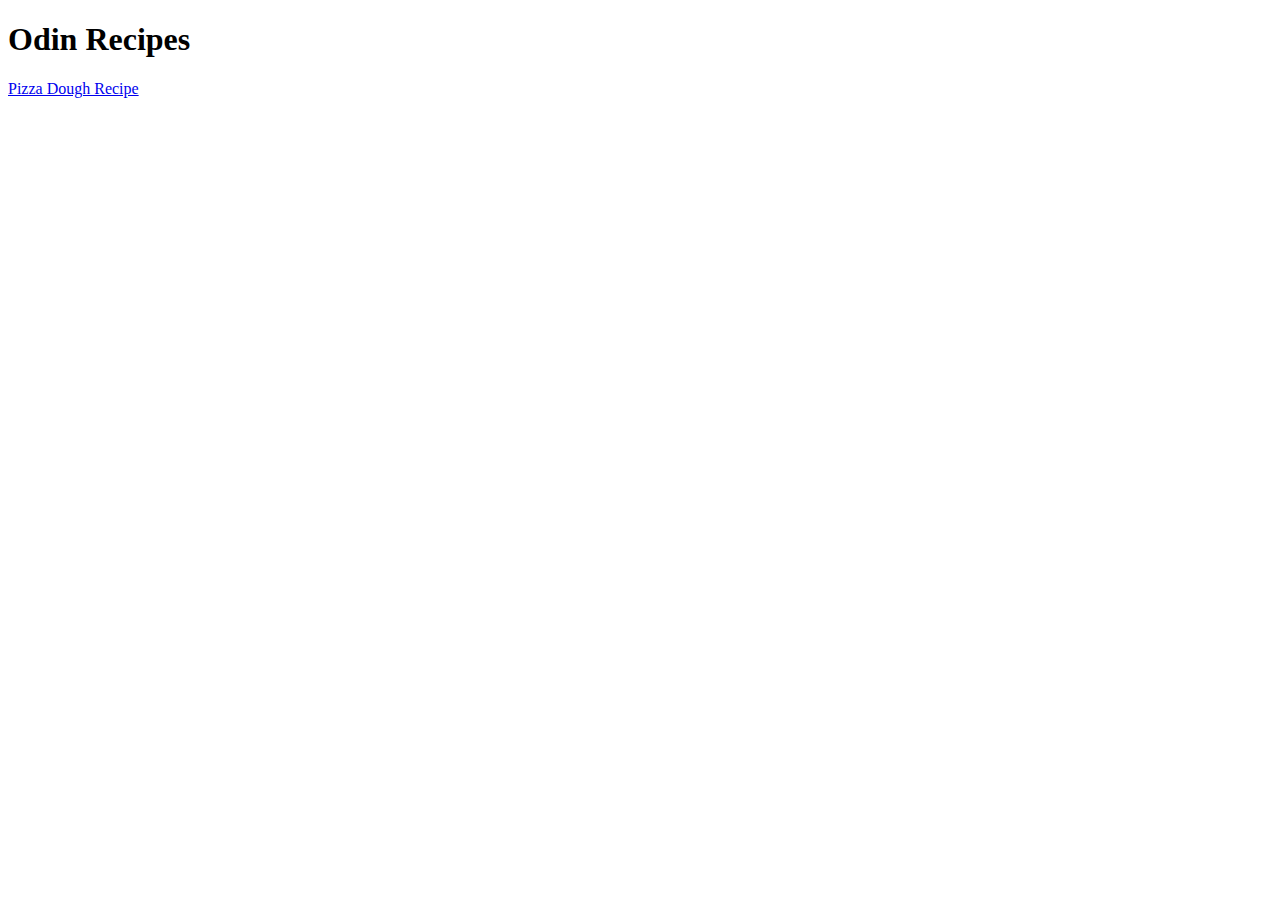
==== index.html @ 76f5d25a "Inital commit of website with one recipe" ====
<!DOCTYPE html>
<html lang="en">
<head>
    <meta charset="UTF-8">
    <meta name="viewport" content="width=device-width, initial-scale=1.0">
    <title>Ashish's Favorite Recepies</title>
</head>
<body>
    <h1>Odin Recipes</h1>
    <a href="./odin-recipes/pizza-dough.html">Pizza Dough Recipe</a>
</body>
</html>
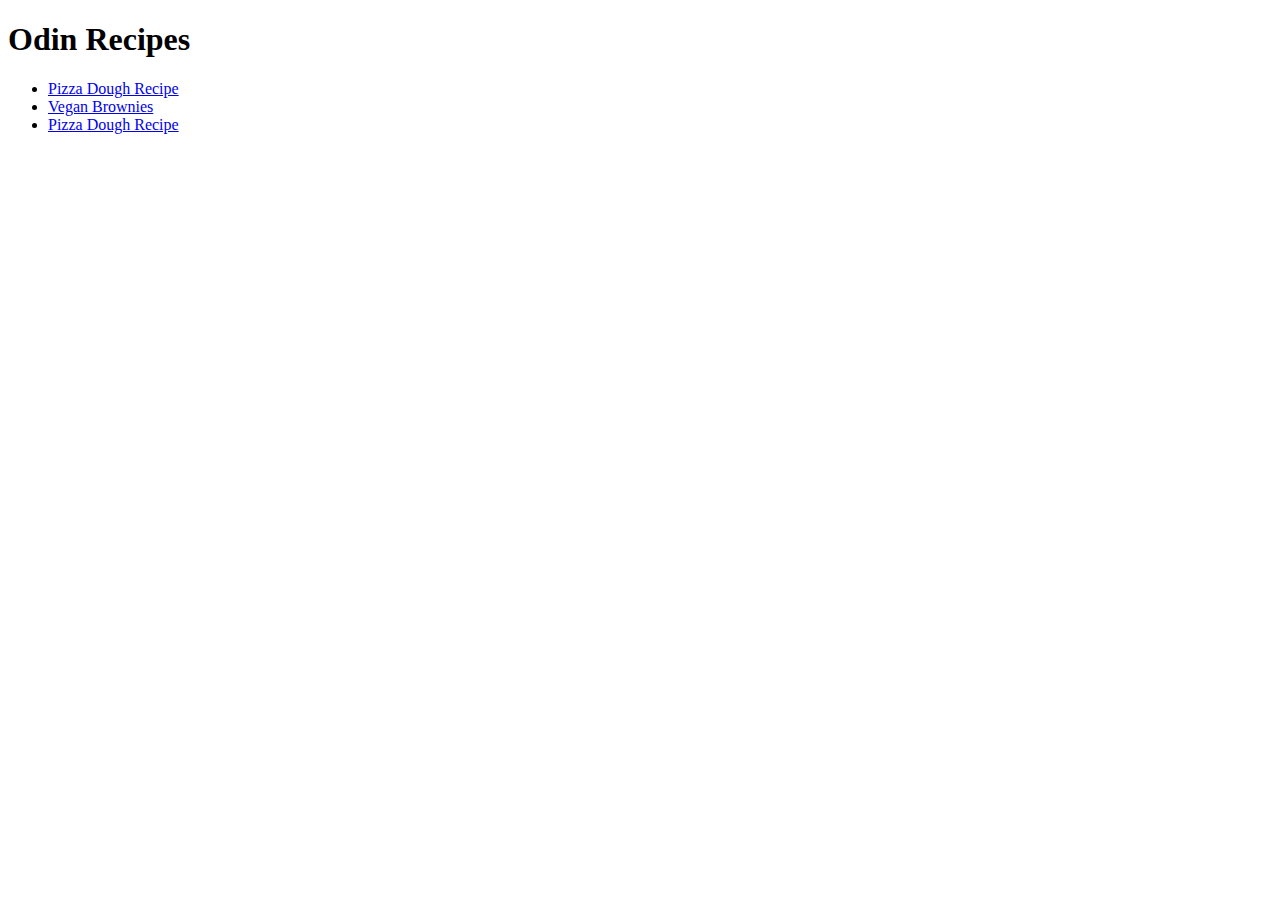
==== commit 5b3359d5: "Add new Vegan brownie recepie page" ====
--- a/index.html
+++ b/index.html
@@ -7,6 +7,13 @@
 </head>
 <body>
     <h1>Odin Recipes</h1>
-    <a href="./odin-recipes/pizza-dough.html">Pizza Dough Recipe</a>
+    <ul>
+        <li><a href="./odin-recipes/pizza-dough.html">Pizza Dough Recipe</a></li>
+        <li><a href="./odin-recipes/vegan-brownies.html">Vegan Brownies</a></li>
+        <li><a href="./odin-recipes/pizza-dough.html">Pizza Dough Recipe</a></li>
+    </ul>
+    
+    
+    
 </body>
 </html>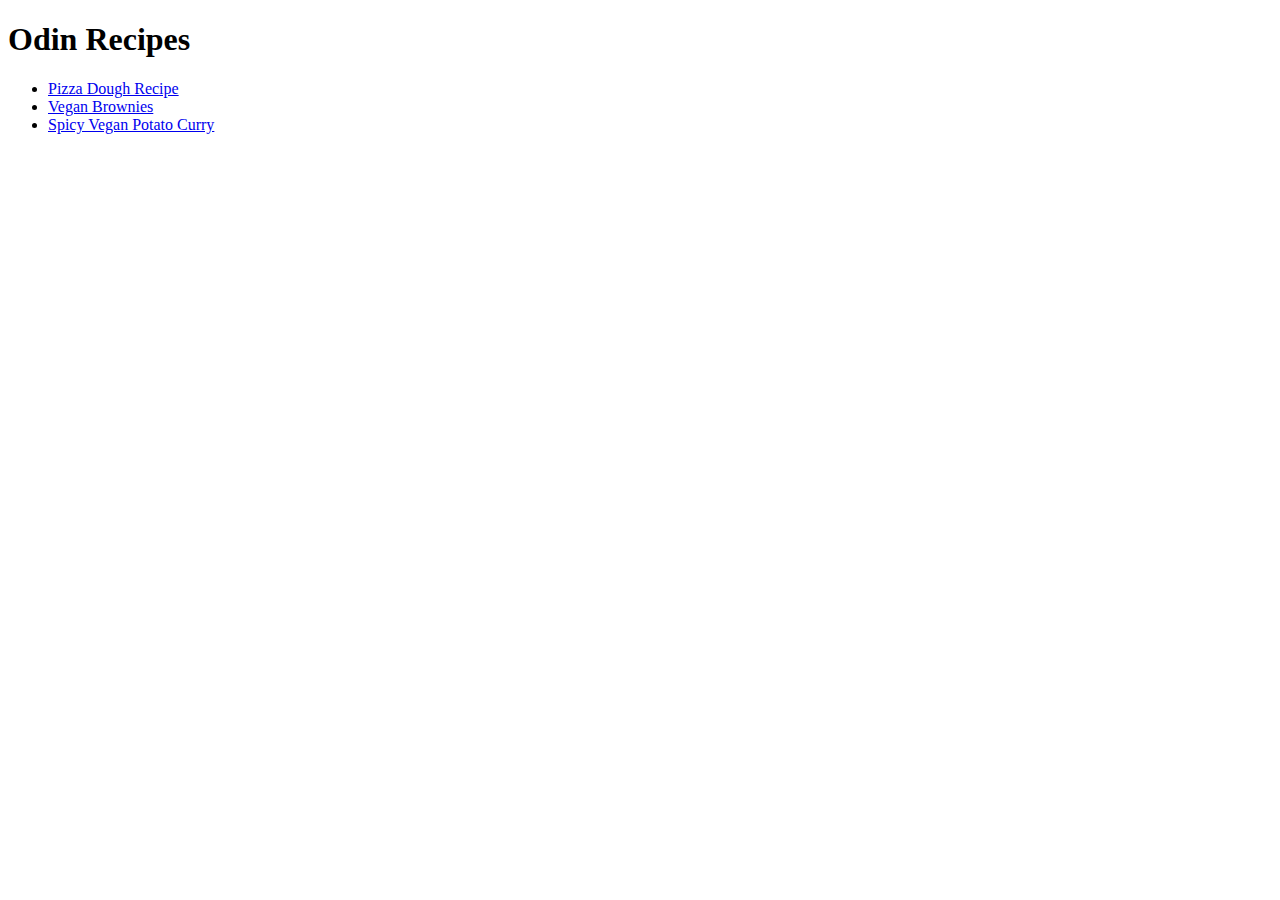
==== commit 3f584876: "Add a third recipe page for spicy potato curry" ====
--- a/index.html
+++ b/index.html
@@ -10,7 +10,7 @@
     <ul>
         <li><a href="./odin-recipes/pizza-dough.html">Pizza Dough Recipe</a></li>
         <li><a href="./odin-recipes/vegan-brownies.html">Vegan Brownies</a></li>
-        <li><a href="./odin-recipes/pizza-dough.html">Pizza Dough Recipe</a></li>
+        <li><a href="./odin-recipes/spicy-vegan-potatoe-curry.html">Spicy Vegan Potato Curry</a></li>
     </ul>
     
     
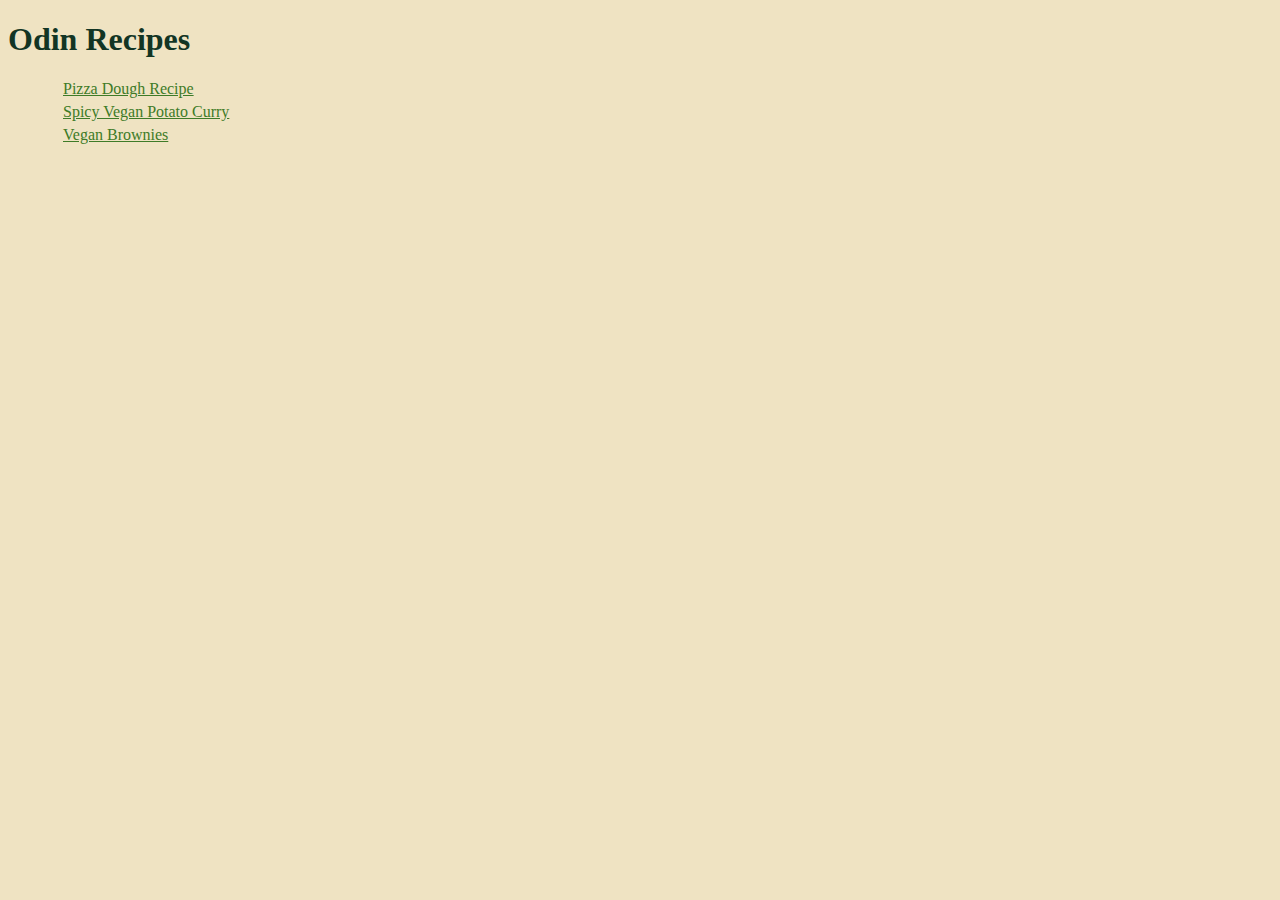
==== commit e7ffc485: "Add first-pass CSS to the site." ====
--- a/index.html
+++ b/index.html
@@ -3,14 +3,15 @@
 <head>
     <meta charset="UTF-8">
     <meta name="viewport" content="width=device-width, initial-scale=1.0">
+    <link rel="stylesheet" href="styles.css">
     <title>Ashish's Favorite Recepies</title>
 </head>
 <body>
     <h1>Odin Recipes</h1>
-    <ul>
-        <li><a href="./odin-recipes/pizza-dough.html">Pizza Dough Recipe</a></li>
-        <li><a href="./odin-recipes/vegan-brownies.html">Vegan Brownies</a></li>
-        <li><a href="./odin-recipes/spicy-vegan-potatoe-curry.html">Spicy Vegan Potato Curry</a></li>
+    <ul class="recipes">
+        <li class="recipe"><a class="recipes item" href="./odin-recipes/pizza-dough.html">Pizza Dough Recipe</a></li>
+        <li class="recipe"><a class="recipes item" href="./odin-recipes/spicy-vegan-potatoe-curry.html">Spicy Vegan Potato Curry</a></li>
+        <li class="recipe"><a class="recipes item" href="./odin-recipes/vegan-brownies.html">Vegan Brownies</a></li>
     </ul>
     
     
--- a/styles.css
+++ b/styles.css
@@ -0,0 +1,40 @@
+body{
+    font-family: 'Monaco','garamond', 'sans-serif';
+    background-color: #EFE3C2;
+    color: #3E7B27;
+}
+
+ul.recipes{
+    list-style-type: none;
+}
+
+
+a{
+    margin: 10px;
+    color: #3E7B27;
+}
+
+.recipe{
+    margin: 5px;
+}
+
+h1{
+    color: #123524;
+}
+
+h3{
+    color: #3E7B27;
+    text-decoration: underline;
+    font-weight: 800;
+}
+
+img{
+    border-radius: 5px;
+}
+
+.source,
+.link{
+    color: black;
+    font-style: italic;
+}
+
